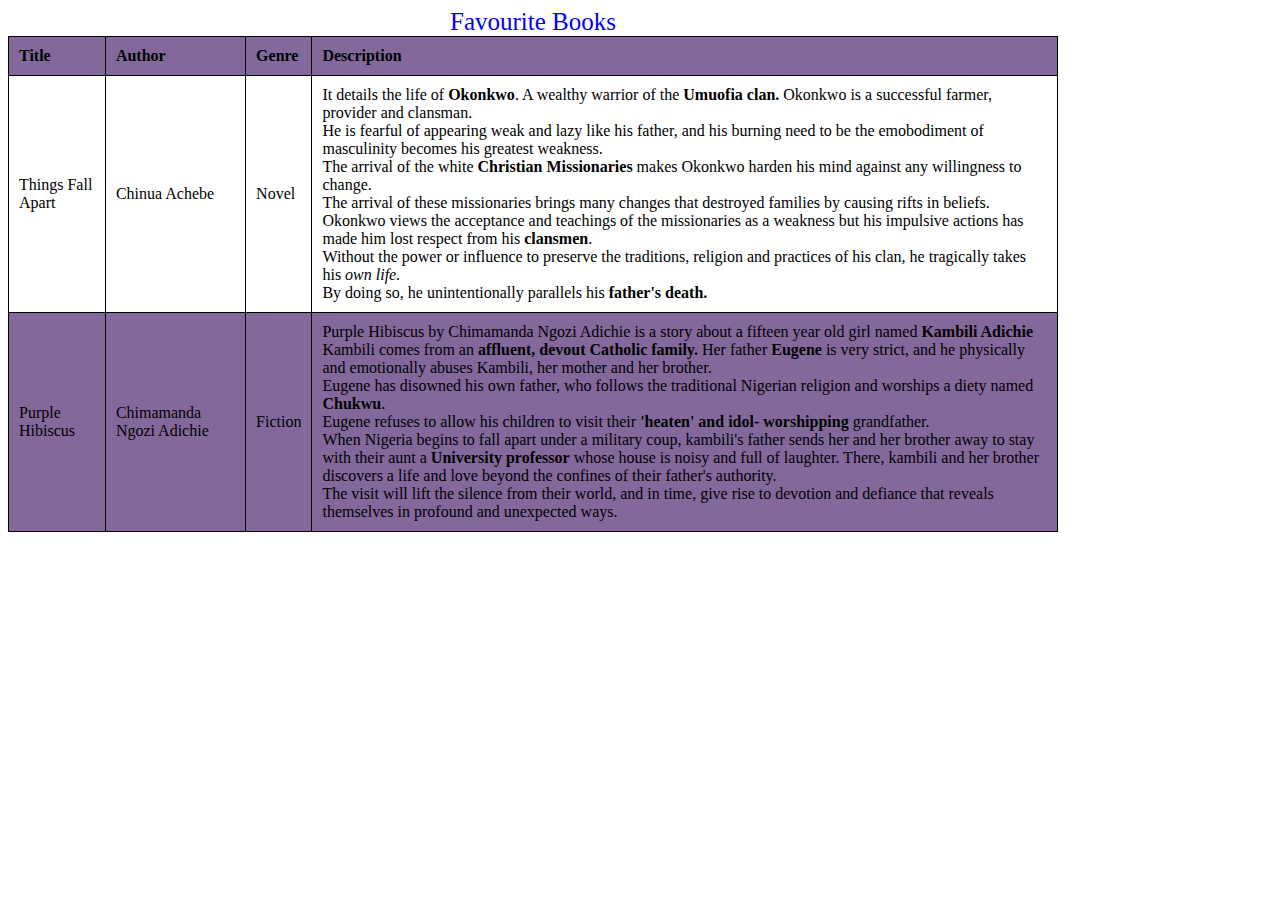
==== index.html @ 223213b2 "Rename indexbook.html to index.html" ====
<!DOCTYPE html>
<html lang="en">
<head>
    <meta charset="UTF-8">
    <meta http-equiv="X-UA-Compatible" content="IE=edge">
    <meta name="viewport" content="width=device-width, initial-scale=1.0">
    <link rel="stylesheet"type="text/css" media="screen" href="stylebooks.css">
    <title>Favourite Books</title>
</head>
<body>
    
    <table>
        <caption>Favourite Books</caption>
    <tr>
        <th>Title</th>
        <th>Author</th>
        <th>Genre</th>
        <th>Description</th>
    </tr>
    <tr>
        <td>Things Fall Apart</td>
        <td>Chinua Achebe</td>
        <td>Novel</td>
    <td>It details the life of <b>Okonkwo</b>. A wealthy warrior of the <b>Umuofia clan.</b> Okonkwo is a successful farmer, provider and clansman. <br>He is fearful of appearing weak and lazy like his father,
    and his burning need to be the emobodiment of masculinity becomes his greatest weakness. <br>The arrival of the white <b>Christian Missionaries</b> makes Okonkwo harden his mind against any willingness to
    change. <br>The arrival of these missionaries brings many changes that destroyed families by causing rifts in beliefs. <br>Okonkwo views the acceptance and teachings of the missionaries as a weakness but his
    impulsive actions has made him lost respect from his <b>clansmen</b>. <br>Without the power or influence to preserve the traditions, religion and practices  of his clan, he tragically takes his <i>own life.</i>
    <br> By doing so, he unintentionally parallels his <b>father's death.</b></td>
    </tr>
    <tr>
        <td>Purple Hibiscus</td>
        <td>Chimamanda Ngozi Adichie</td>
        <td>Fiction</td>
    <td>Purple Hibiscus by Chimamanda Ngozi Adichie is a story about a fifteen year old girl named <b>Kambili Adichie</b> <br>Kambili comes from an <b>affluent, devout Catholic family.</b> Her father <b>Eugene</b>
    is very strict, and he physically and emotionally abuses Kambili, her mother and her brother. <br>Eugene has disowned his own father, who follows the traditional Nigerian religion and worships a diety named
    <b>Chukwu</b>. <br>Eugene refuses to allow his children to visit their <b>'heaten' and idol- worshipping</b> grandfather. <br>When Nigeria begins to fall apart under a military coup, kambili's father sends her 
    and her brother away to stay with their aunt a <b>University professor</b> whose house is noisy and full of laughter. There, kambili and her brother discovers a life and love beyond the confines of their
    father's authority. <br>The visit will lift the silence from their world, and in time, give rise to devotion and defiance that reveals themselves in profound and unexpected ways.</td>
    </tr>
    </table>
</body>
</html>
---- stylebooks.css ----
table{
    width: 1050px;
}
caption{
    font-size: 25px;
    color: blue;
}
th{
    text-align: left;
}
table, th, td {
    border: 1px solid black;
    border-collapse: collapse;
}
th, td {
    padding: 10px;
}
tr::nth-child(even) {
    background-color: rgb(142, 18, 129);
}
tr:nth-child(odd) {
    background-color: rgb(131, 104, 156);
}
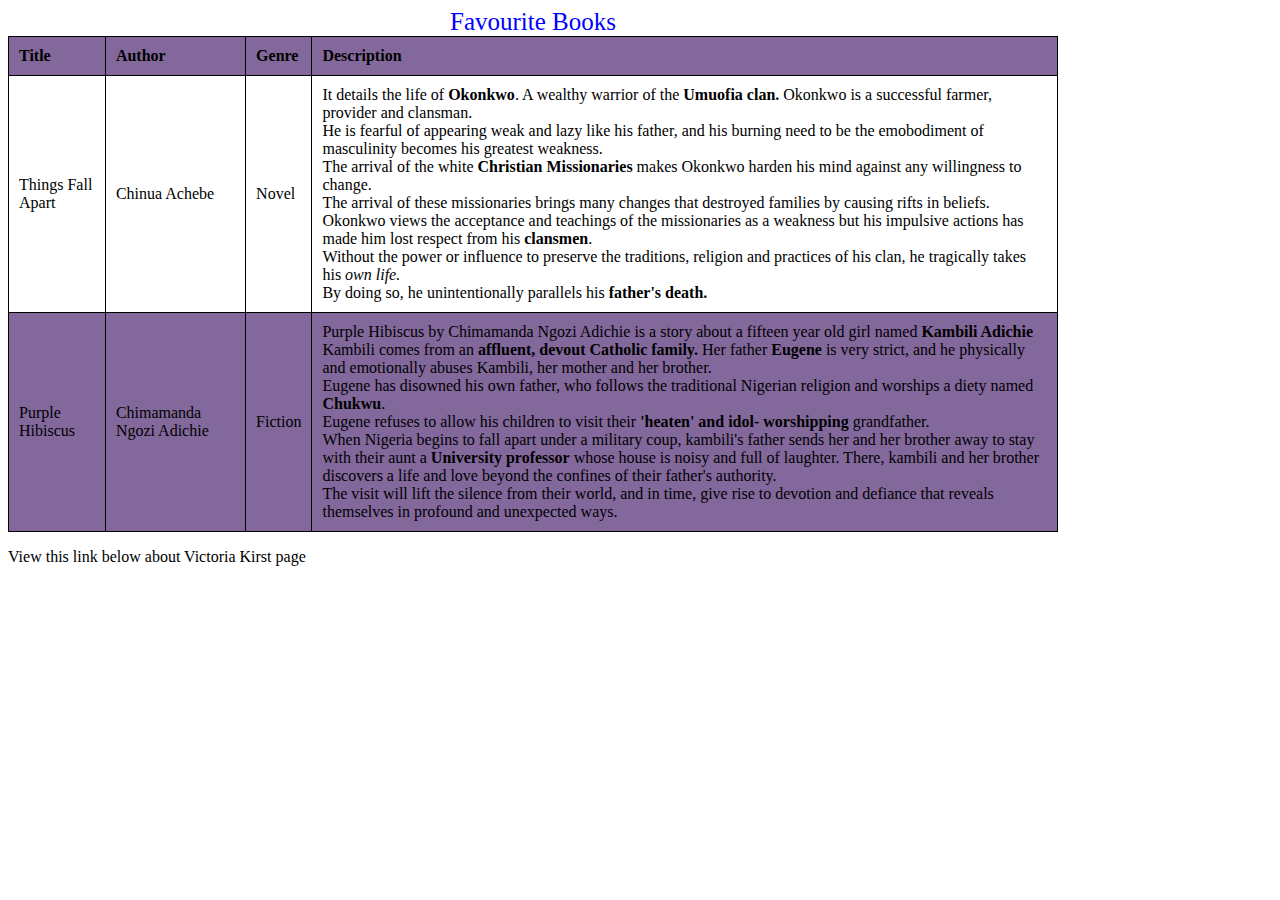
==== commit a515b836: "Update index.html" ====
--- a/index.html
+++ b/index.html
@@ -38,5 +38,8 @@
     father's authority. <br>The visit will lift the silence from their world, and in time, give rise to devotion and defiance that reveals themselves in profound and unexpected ways.</td>
     </tr>
     </table>
+
+    <p>View this link below about Victoria Kirst page</p>
+    <a href="https://github.com/Nnamuka01/Upskill-Assignment-2/blob/main/indexx.html.com"></a>
 </body>
 </html>
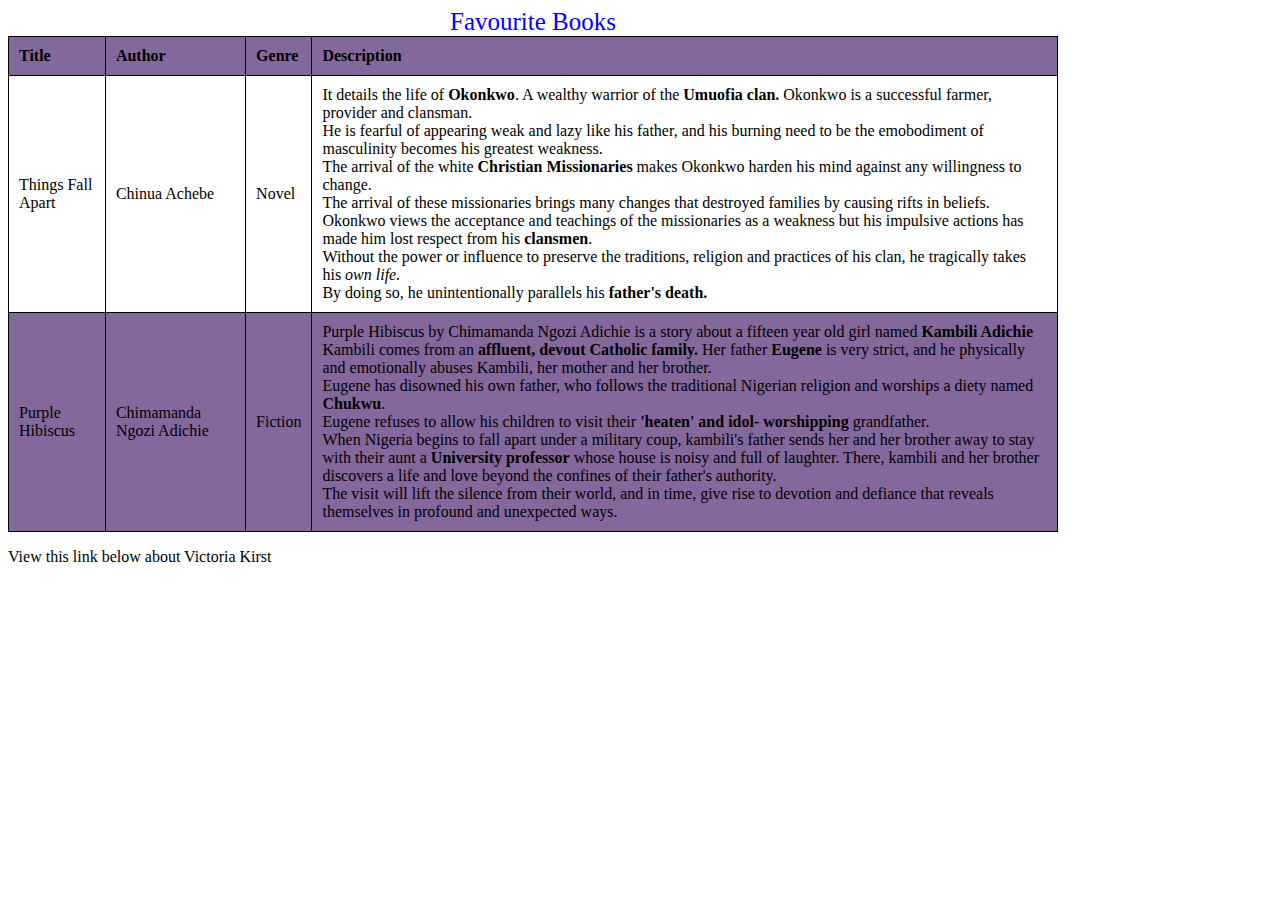
==== commit 599b2faa: "Update index.html" ====
--- a/index.html
+++ b/index.html
@@ -39,7 +39,7 @@
     </tr>
     </table>
 
-    <p>View this link below about Victoria Kirst page</p>
-    <a href="https://github.com/Nnamuka01/Upskill-Assignment-2/blob/main/indexx.html.com"></a>
+ <p>View this link below about Victoria Kirst</p>
+<a href="indexx.html"></a>
 </body>
 </html>
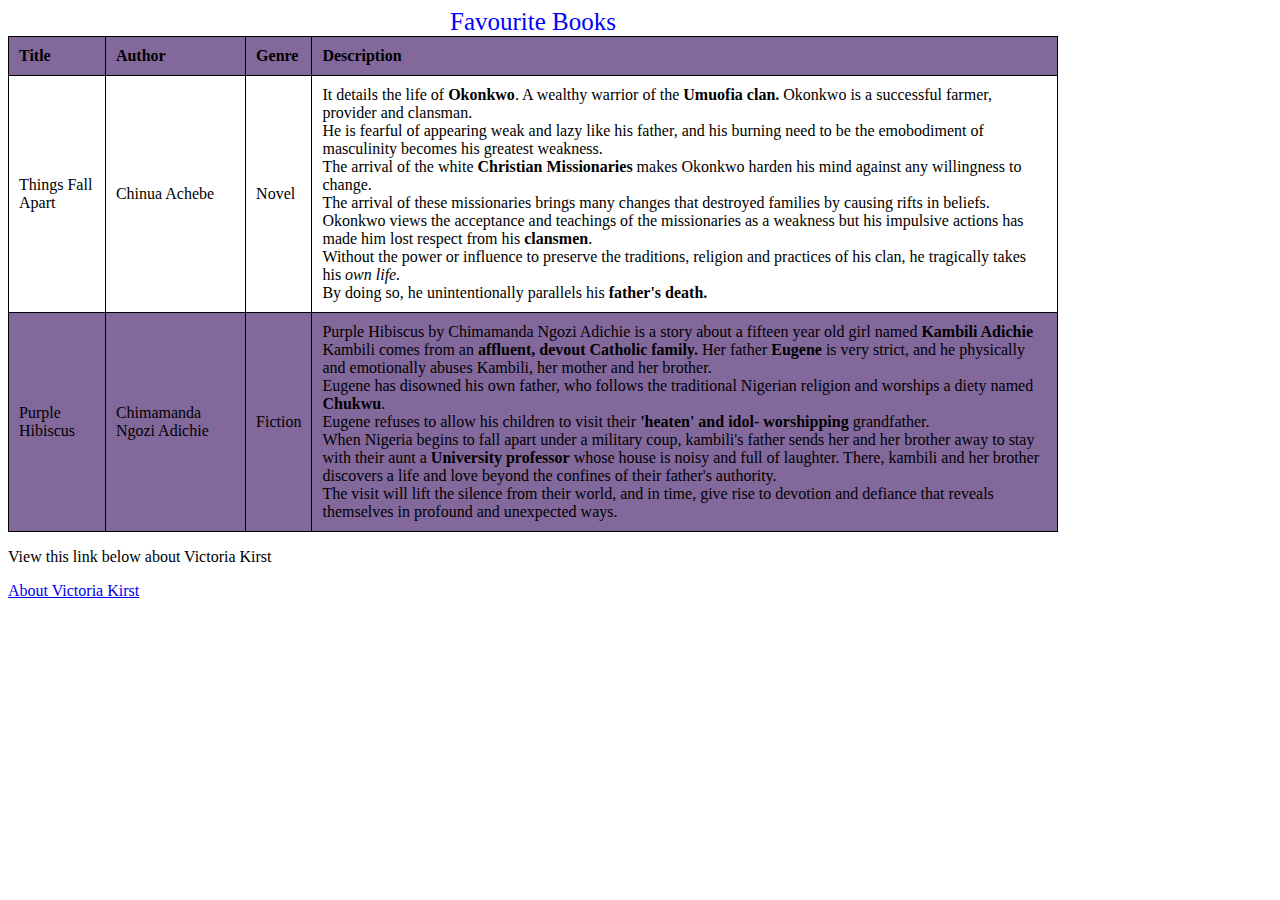
==== commit ae994bbe: "Update index.html" ====
--- a/index.html
+++ b/index.html
@@ -40,6 +40,6 @@
     </table>
 
  <p>View this link below about Victoria Kirst</p>
-<a href="indexx.html"></a>
+<a href="indexx.html">About Victoria Kirst</a>
 </body>
 </html>
